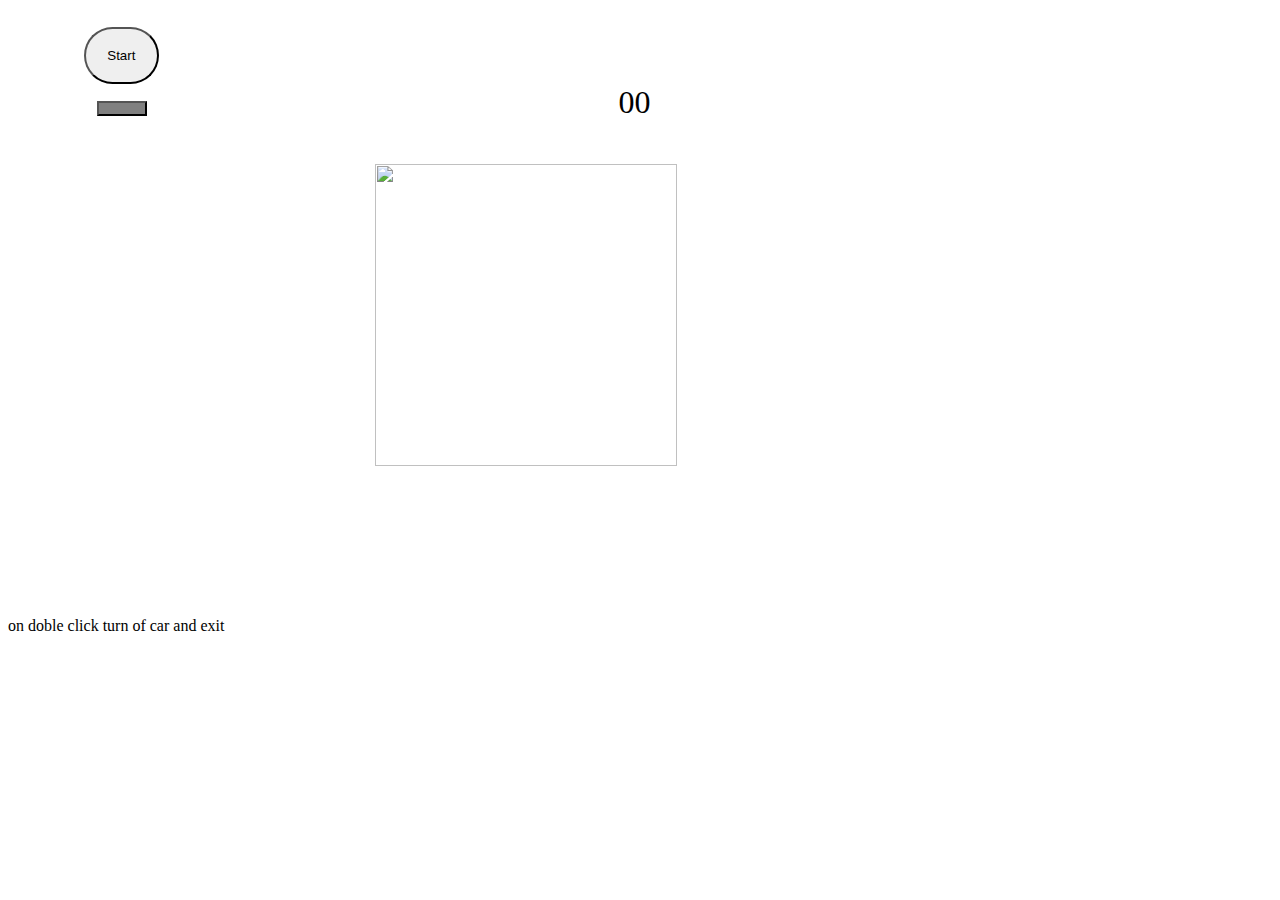
==== index2.html @ 60a51c1e "Add files via upload" ====
<html lang="en">

<head>
    <meta charset="UTF-8">
    <meta http-equiv="X-UA-Compatible" content="IE=edge">
    <meta name="viewport" content="width=device-width, initial-scale=1.0">
    <link rel="stylesheet" href="style.css">
    <title>first_praject</title>
</head>

<body>
    <div id="page2">
        <button class="btn_start" onclick="startt()" ondblclick="dbstart()">Start</button>
        <br>
        <button id="color"></button>
        <span id="seconds">00</span><br>
        <br>

        <img class="mycar" src="https://www.loginbrands.com/images/Article/101949-Genesis-G90-2020-Inside-23.jpg">

        <button id="tormoz" onclick="tormozz()" style="visibility: hidden;">tormoz</button>
        <button id="ghaz" onclick="ghazz()" style="visibility: hidden;">ghaz</button>
        <br> on doble click turn of car and exit
    </div>
</body>
<script>
    var sec = document.getElementById('seconds');
    var seconds = 00;
    var sor = 0;
    var Interval;

    function startt() {
        document.getElementById("color").style.backgroundColor = "#76c500";
        document.getElementById("tormoz").style.visibility = "visible";
        document.getElementById("ghaz").style.visibility = "visible";
        var audio = new Audio("car-satart1.mp3");
        audio.play();
    }

    function dbstart() {
        document.getElementById("color").style.backgroundColor = "grey";
        window.location = "C:/Users/arshi/Desktop/chees praject/index.html";
    }

    function tormozz() {
        document.getElementById("seconds").style.color = "red";
        clearInterval(Interval);
        Interval = setInterval(startTimer, 250);

        function startTimer() {

            if (seconds != 00) {
                seconds--;
                sec.innerHTML = "0" + seconds;
            } else if (seconds >= 01) {
                sec.innerHTML = "0" + seconds;
            }
        }
    }

    function ghazz() {
        document.getElementById("seconds").style.color = "green";
        clearInterval(Interval);
        Interval = setInterval(startTimer, 250);

        function startTimer() {
            seconds++;

            if (seconds < 350) {
                sec.innerHTML = "0" + seconds;
            }
        }
    }
    document.getElementById("demo").innerHTML = sor;
</script>

</html>
---- style.css ----
.car {
        margin-left: 30%;
        margin-top: 5%;
        height: 10cm;
    }
    
    .btn_close {
        background-color: red;
    }
    
    .btn_open {
        background-color: green;
    }
    
    .mycar {
        margin-left: 29%;
        height: 8cm;
        margin-top: 2%;
    }
    
    .btn_start {
        margin-top: 0.5cm;
        border-radius: 50px;
        margin-left: 2cm;
        height: 1.5cm;
        width: 2cm;
    }
    
    #color {
        background-color: grey;
        height: 15px;
        width: 50px;
        margin-left: 2.35cm;
        margin-top: 0cm;
    }
    
    #ghaz {
        background-color: grey;
        height: 3cm;
        width: 1.5cm;
        margin-top: 1cm;
        margin-left: 1cm;
    }
    
    #tormoz {
        background-color: grey;
        height: 2cm;
        width: 2cm;
        margin-top: 1cm;
        margin-left: 15cm;
    }
    
    #seconds {
        font-size: xx-large;
        margin-left: 37%;
    }
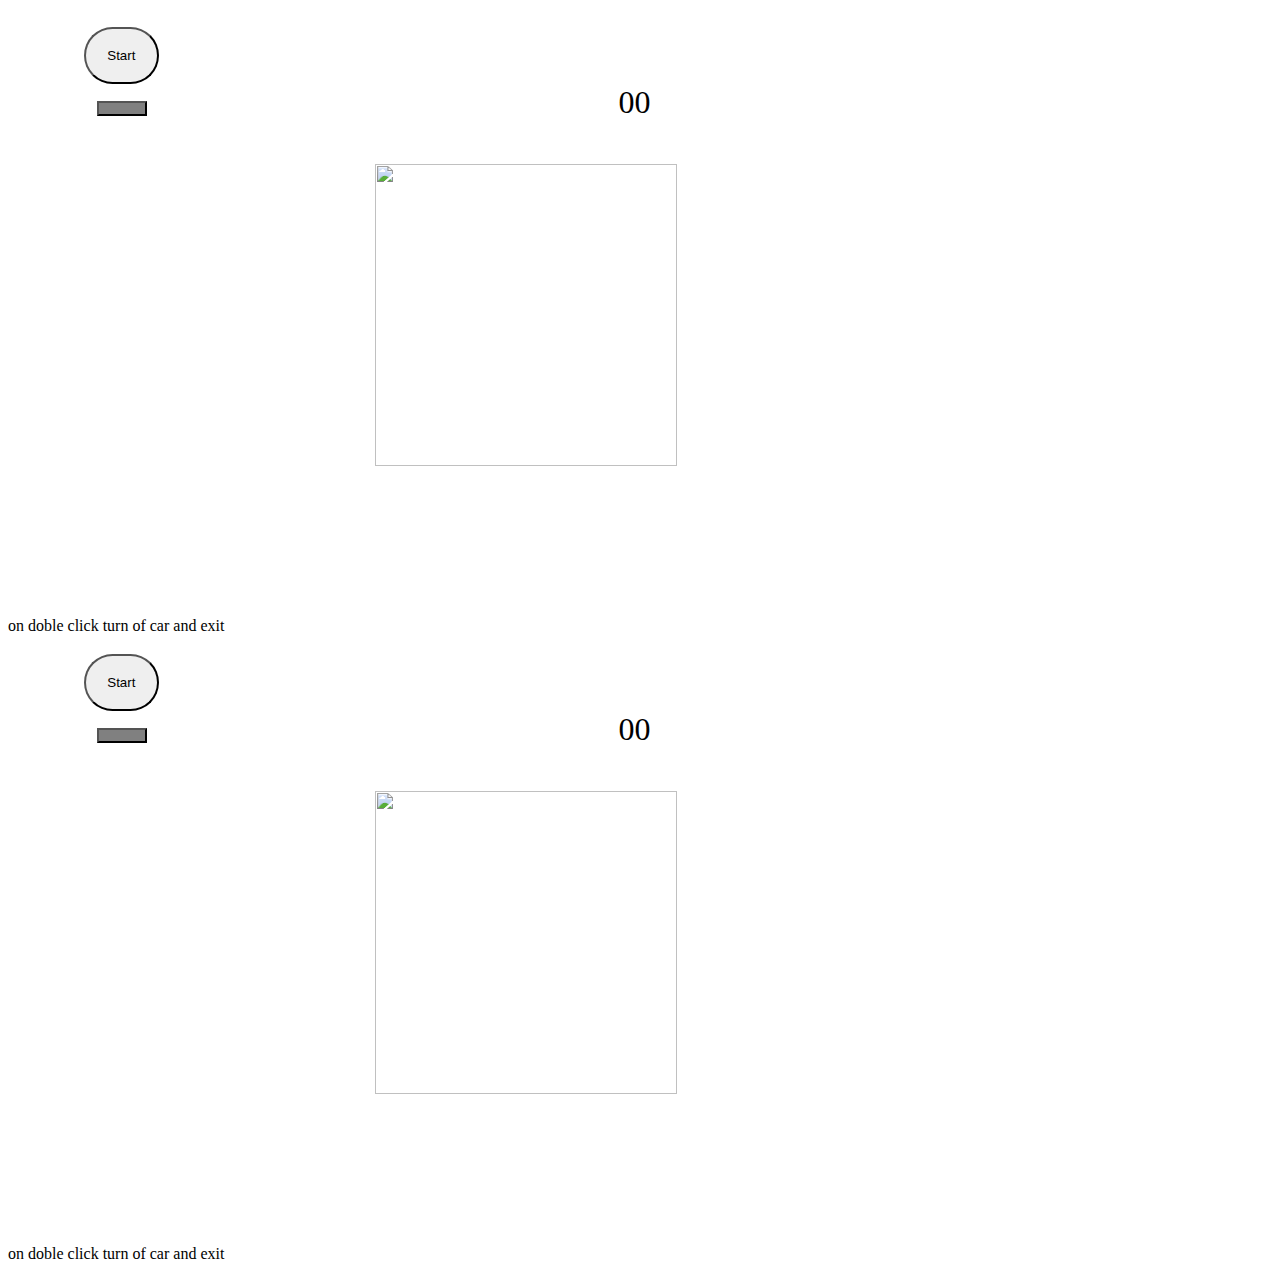
==== commit 80f9bcb9: "Update index2.html" ====
--- a/index2.html
+++ b/index2.html
@@ -1,77 +1,153 @@
-<html lang="en">
-
-<head>
-    <meta charset="UTF-8">
-    <meta http-equiv="X-UA-Compatible" content="IE=edge">
-    <meta name="viewport" content="width=device-width, initial-scale=1.0">
-    <link rel="stylesheet" href="style.css">
-    <title>first_praject</title>
-</head>
-
-<body>
-    <div id="page2">
-        <button class="btn_start" onclick="startt()" ondblclick="dbstart()">Start</button>
-        <br>
-        <button id="color"></button>
-        <span id="seconds">00</span><br>
-        <br>
-
-        <img class="mycar" src="https://www.loginbrands.com/images/Article/101949-Genesis-G90-2020-Inside-23.jpg">
-
-        <button id="tormoz" onclick="tormozz()" style="visibility: hidden;">tormoz</button>
-        <button id="ghaz" onclick="ghazz()" style="visibility: hidden;">ghaz</button>
-        <br> on doble click turn of car and exit
-    </div>
-</body>
-<script>
-    var sec = document.getElementById('seconds');
-    var seconds = 00;
-    var sor = 0;
-    var Interval;
-
-    function startt() {
-        document.getElementById("color").style.backgroundColor = "#76c500";
-        document.getElementById("tormoz").style.visibility = "visible";
-        document.getElementById("ghaz").style.visibility = "visible";
-        var audio = new Audio("car-satart1.mp3");
-        audio.play();
-    }
-
-    function dbstart() {
-        document.getElementById("color").style.backgroundColor = "grey";
-        window.location = "C:/Users/arshi/Desktop/chees praject/index.html";
-    }
-
-    function tormozz() {
-        document.getElementById("seconds").style.color = "red";
-        clearInterval(Interval);
-        Interval = setInterval(startTimer, 250);
-
-        function startTimer() {
-
-            if (seconds != 00) {
-                seconds--;
-                sec.innerHTML = "0" + seconds;
-            } else if (seconds >= 01) {
-                sec.innerHTML = "0" + seconds;
-            }
-        }
-    }
-
-    function ghazz() {
-        document.getElementById("seconds").style.color = "green";
-        clearInterval(Interval);
-        Interval = setInterval(startTimer, 250);
-
-        function startTimer() {
-            seconds++;
-
-            if (seconds < 350) {
-                sec.innerHTML = "0" + seconds;
-            }
-        }
-    }
-    document.getElementById("demo").innerHTML = sor;
-</script>
-
+<html lang="en">
+
+<head>
+    <meta charset="UTF-8">
+    <meta http-equiv="X-UA-Compatible" content="IE=edge">
+    <meta name="viewport" content="width=device-width, initial-scale=1.0">
+    <link rel="stylesheet" href="style.css">
+    <title>first_praject</title>
+</head>
+
+<body>
+    <div id="page2">
+        <button class="btn_start" onclick="startt()" ondblclick="dbstart()">Start</button>
+        <br>
+        <button id="color"></button>
+        <span id="seconds">00</span><br>
+        <br>
+
+        <img class="mycar" src="https://www.loginbrands.com/images/Article/101949-Genesis-G90-2020-Inside-23.jpg">
+
+        <button id="tormoz" onclick="tormozz()" style="visibility: hidden;">tormoz</button>
+        <button id="ghaz" onclick="ghazz()" style="visibility: hidden;">ghaz</button>
+        <br> on doble click turn of car and exit
+    </div>
+</body>
+<script>
+    var sec = document.getElementById('seconds');
+    var seconds = 00;
+    var sor = 0;
+    var Interval;
+
+    function startt() {
+        document.getElementById("color").style.backgroundColor = "#76c500";
+        document.getElementById("tormoz").style.visibility = "visible";
+        document.getElementById("ghaz").style.visibility = "visible";
+        var audio = new Audio("car-satart1.mp3");
+        audio.play();
+    }
+
+    function dbstart() {
+        document.getElementById("color").style.backgroundColor = "grey";
+        window.location = "C:/Users/arshi/Desktop/chees praject/index.html";
+    }
+
+    function tormozz() {
+        document.getElementById("seconds").style.color = "red";
+        clearInterval(Interval);
+        Interval = setInterval(startTimer, 250);
+
+        function startTimer() {
+
+            if (seconds != 00) {
+                seconds--;
+                sec.innerHTML = "0" + seconds;
+            } else if (seconds >= 01) {
+                sec.innerHTML = "0" + seconds;
+            }
+        }
+    }
+
+    function ghazz() {
+        document.getElementById("seconds").style.color = "green";
+        clearInterval(Interval);
+        Interval = setInterval(startTimer, 250);
+
+        function startTimer() {
+            seconds++;
+
+            if (seconds < 350) {
+                sec.innerHTML = "0" + seconds;
+            }
+        }
+    }
+    document.getElementById("demo").innerHTML = sor;
+</script>
+
+<html lang="en">
+
+<head>
+    <meta charset="UTF-8">
+    <meta http-equiv="X-UA-Compatible" content="IE=edge">
+    <meta name="viewport" content="width=device-width, initial-scale=1.0">
+    <link rel="stylesheet" href="style.css">
+    <title>first_praject</title>
+</head>
+
+<body>
+    <div id="page2">
+        <button class="btn_start" onclick="startt()" ondblclick="dbstart()">Start</button>
+        <br>
+        <button id="color"></button>
+        <span id="seconds">00</span><br>
+        <br>
+
+        <img class="mycar" src="https://www.loginbrands.com/images/Article/101949-Genesis-G90-2020-Inside-23.jpg">
+
+        <button id="tormoz" onclick="tormozz()" style="visibility: hidden;">tormoz</button>
+        <button id="ghaz" onclick="ghazz()" style="visibility: hidden;">ghaz</button>
+        <br> on doble click turn of car and exit
+    </div>
+</body>
+<script>
+    var sec = document.getElementById('seconds');
+    var seconds = 00;
+    var sor = 0;
+    var Interval;
+
+    function startt() {
+        document.getElementById("color").style.backgroundColor = "#76c500";
+        document.getElementById("tormoz").style.visibility = "visible";
+        document.getElementById("ghaz").style.visibility = "visible";
+        var audio = new Audio("car-satart1.mp3");
+        audio.play();
+    }
+
+    function dbstart() {
+        document.getElementById("color").style.backgroundColor = "grey";
+        window.location = "C:/Users/arshi/Desktop/chees praject/index.html";
+    }
+
+    function tormozz() {
+        document.getElementById("seconds").style.color = "red";
+        clearInterval(Interval);
+        Interval = setInterval(startTimer, 250);
+
+        function startTimer() {
+
+            if (seconds != 00) {
+                seconds--;
+                sec.innerHTML = "0" + seconds;
+            } else if (seconds >= 01) {
+                sec.innerHTML = "0" + seconds;
+            }
+        }
+    }
+
+    function ghazz() {
+        document.getElementById("seconds").style.color = "green";
+        clearInterval(Interval);
+        Interval = setInterval(startTimer, 250);
+
+        function startTimer() {
+            seconds++;
+
+            if (seconds < 350) {
+                sec.innerHTML = "0" + seconds;
+            }
+        }
+    }
+    document.getElementById("demo").innerHTML = sor;
+</script>
+
 </html>--- a/style.css
+++ b/style.css
@@ -1,56 +1,56 @@
-    .car {
-        margin-left: 30%;
-        margin-top: 5%;
-        height: 10cm;
-    }
-    
-    .btn_close {
-        background-color: red;
-    }
-    
-    .btn_open {
-        background-color: green;
-    }
-    
-    .mycar {
-        margin-left: 29%;
-        height: 8cm;
-        margin-top: 2%;
-    }
-    
-    .btn_start {
-        margin-top: 0.5cm;
-        border-radius: 50px;
-        margin-left: 2cm;
-        height: 1.5cm;
-        width: 2cm;
-    }
-    
-    #color {
-        background-color: grey;
-        height: 15px;
-        width: 50px;
-        margin-left: 2.35cm;
-        margin-top: 0cm;
-    }
-    
-    #ghaz {
-        background-color: grey;
-        height: 3cm;
-        width: 1.5cm;
-        margin-top: 1cm;
-        margin-left: 1cm;
-    }
-    
-    #tormoz {
-        background-color: grey;
-        height: 2cm;
-        width: 2cm;
-        margin-top: 1cm;
-        margin-left: 15cm;
-    }
-    
-    #seconds {
-        font-size: xx-large;
-        margin-left: 37%;
+    .car {
+        margin-left: 30%;
+        margin-top: 5%;
+        height: 10cm;
+    }
+    
+    .btn_close {
+        background-color: red;
+    }
+    
+    .btn_open {
+        background-color: green;
+    }
+    
+    .mycar {
+        margin-left: 29%;
+        height: 8cm;
+        margin-top: 2%;
+    }
+    
+    .btn_start {
+        margin-top: 0.5cm;
+        border-radius: 50px;
+        margin-left: 2cm;
+        height: 1.5cm;
+        width: 2cm;
+    }
+    
+    #color {
+        background-color: grey;
+        height: 15px;
+        width: 50px;
+        margin-left: 2.35cm;
+        margin-top: 0cm;
+    }
+    
+    #ghaz {
+        background-color: grey;
+        height: 3cm;
+        width: 1.5cm;
+        margin-top: 1cm;
+        margin-left: 1cm;
+    }
+    
+    #tormoz {
+        background-color: grey;
+        height: 2cm;
+        width: 2cm;
+        margin-top: 1cm;
+        margin-left: 15cm;
+    }
+    
+    #seconds {
+        font-size: xx-large;
+        margin-left: 37%;
     }--- a/style.css
+++ b/style.css
@@ -1,56 +1,56 @@
-    .car {
-        margin-left: 30%;
-        margin-top: 5%;
-        height: 10cm;
-    }
-    
-    .btn_close {
-        background-color: red;
-    }
-    
-    .btn_open {
-        background-color: green;
-    }
-    
-    .mycar {
-        margin-left: 29%;
-        height: 8cm;
-        margin-top: 2%;
-    }
-    
-    .btn_start {
-        margin-top: 0.5cm;
-        border-radius: 50px;
-        margin-left: 2cm;
-        height: 1.5cm;
-        width: 2cm;
-    }
-    
-    #color {
-        background-color: grey;
-        height: 15px;
-        width: 50px;
-        margin-left: 2.35cm;
-        margin-top: 0cm;
-    }
-    
-    #ghaz {
-        background-color: grey;
-        height: 3cm;
-        width: 1.5cm;
-        margin-top: 1cm;
-        margin-left: 1cm;
-    }
-    
-    #tormoz {
-        background-color: grey;
-        height: 2cm;
-        width: 2cm;
-        margin-top: 1cm;
-        margin-left: 15cm;
-    }
-    
-    #seconds {
-        font-size: xx-large;
-        margin-left: 37%;
+    .car {
+        margin-left: 30%;
+        margin-top: 5%;
+        height: 10cm;
+    }
+    
+    .btn_close {
+        background-color: red;
+    }
+    
+    .btn_open {
+        background-color: green;
+    }
+    
+    .mycar {
+        margin-left: 29%;
+        height: 8cm;
+        margin-top: 2%;
+    }
+    
+    .btn_start {
+        margin-top: 0.5cm;
+        border-radius: 50px;
+        margin-left: 2cm;
+        height: 1.5cm;
+        width: 2cm;
+    }
+    
+    #color {
+        background-color: grey;
+        height: 15px;
+        width: 50px;
+        margin-left: 2.35cm;
+        margin-top: 0cm;
+    }
+    
+    #ghaz {
+        background-color: grey;
+        height: 3cm;
+        width: 1.5cm;
+        margin-top: 1cm;
+        margin-left: 1cm;
+    }
+    
+    #tormoz {
+        background-color: grey;
+        height: 2cm;
+        width: 2cm;
+        margin-top: 1cm;
+        margin-left: 15cm;
+    }
+    
+    #seconds {
+        font-size: xx-large;
+        margin-left: 37%;
     }